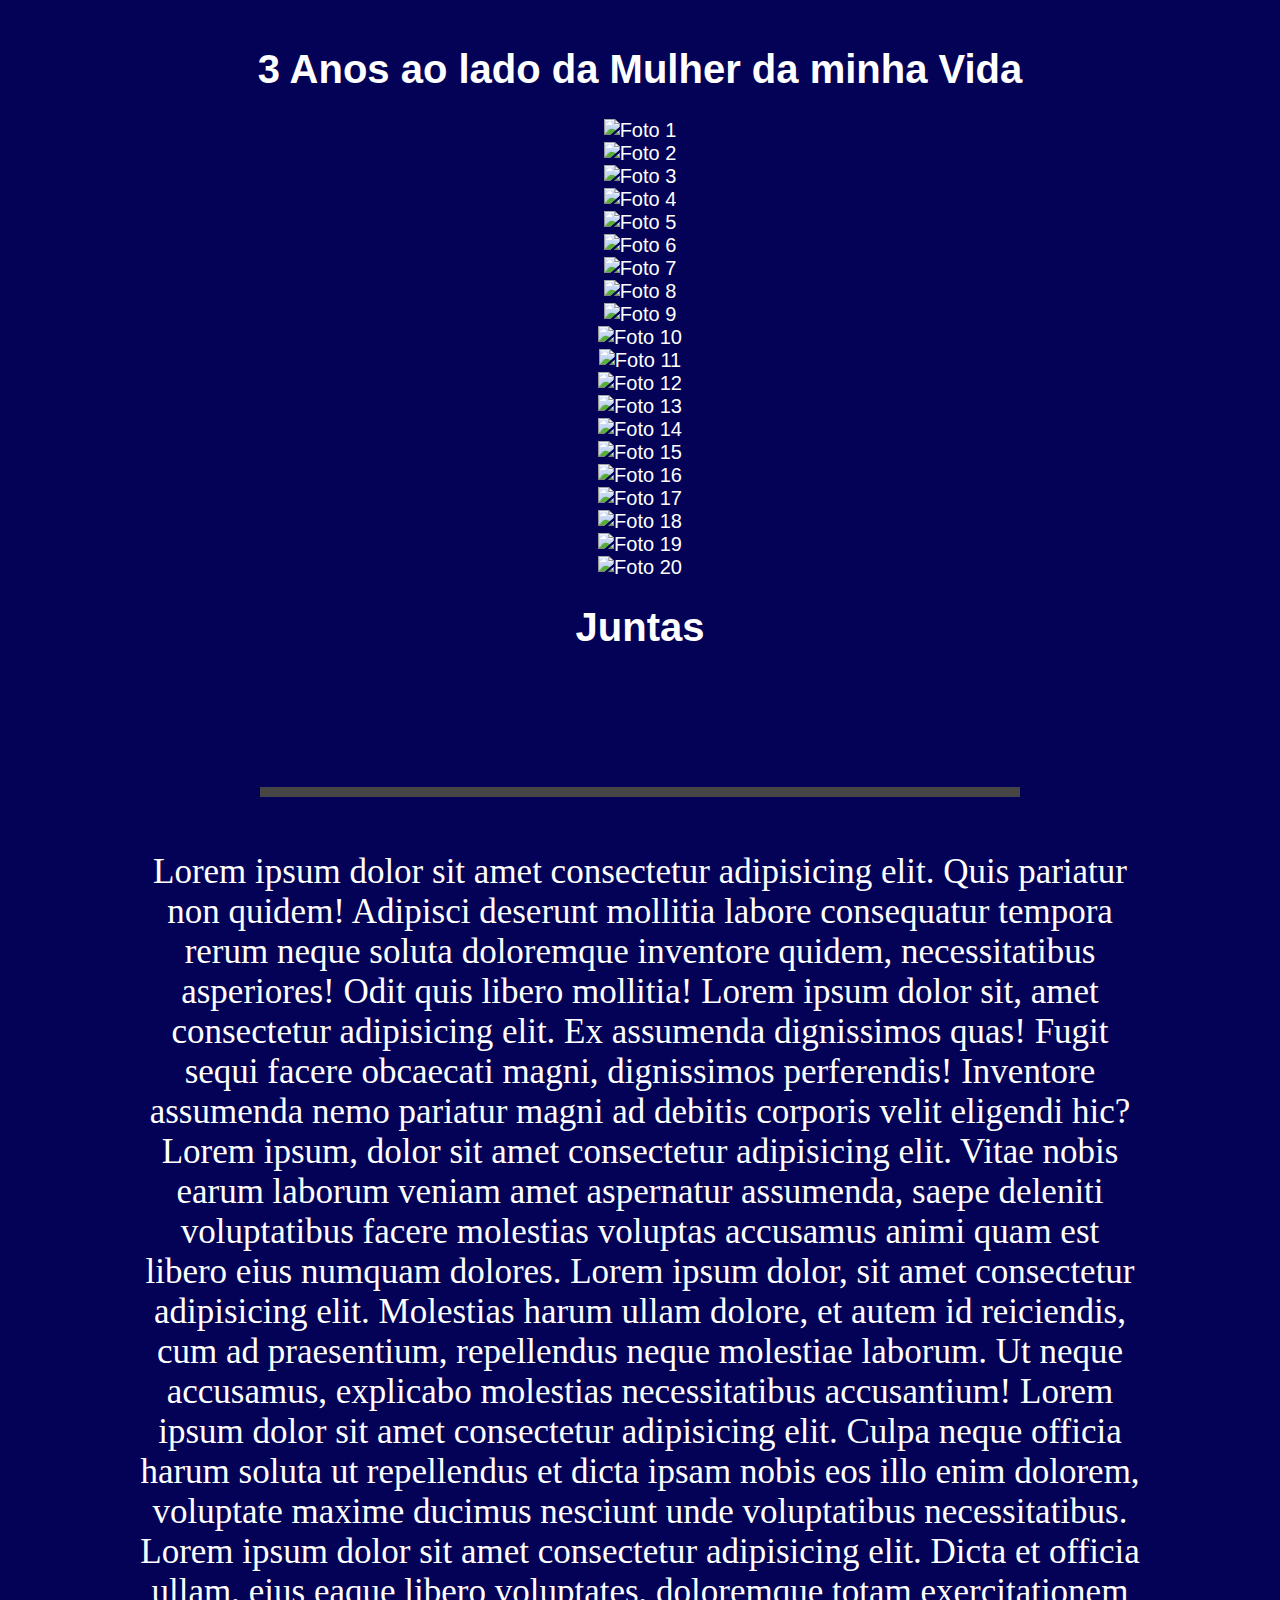
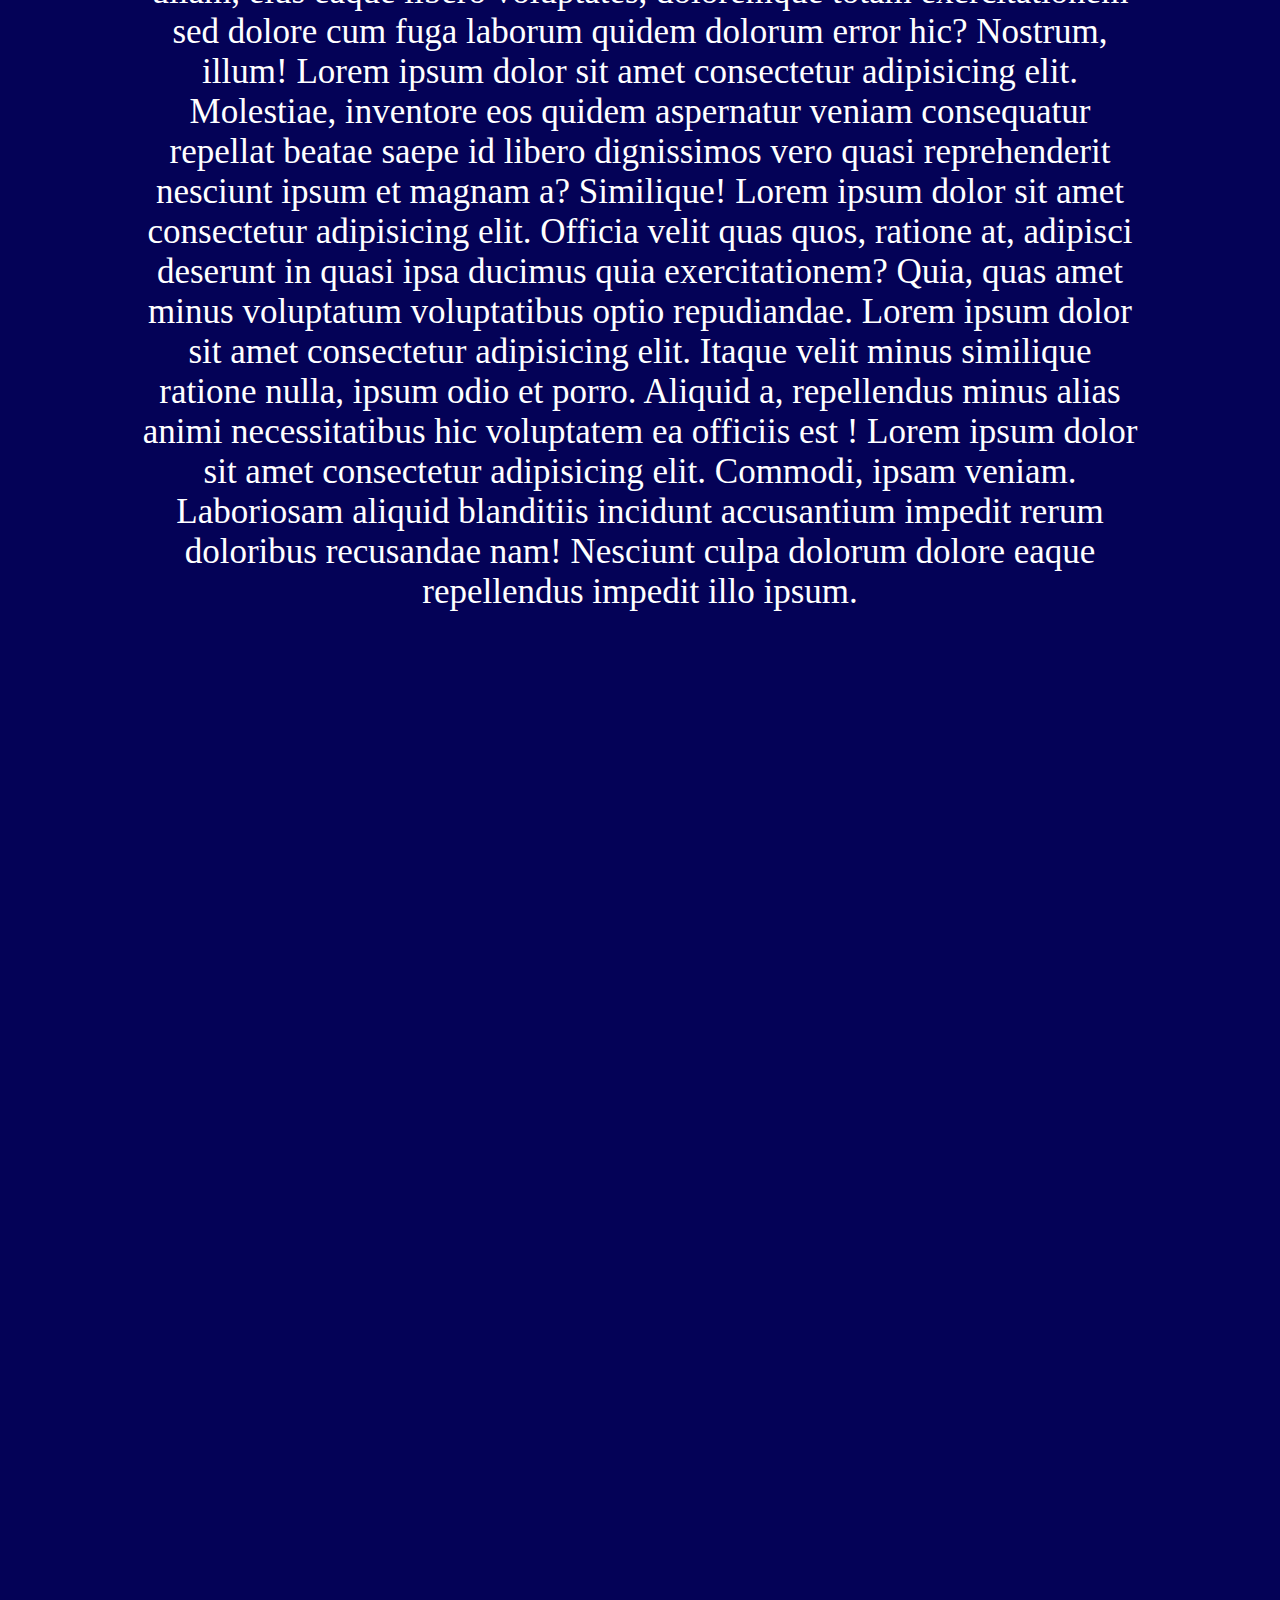
==== Correto.html @ 847189de "Update Correto.html" ====
<!DOCTYPE html>
<html lang="pt-BR">
<head>
    <meta charset="UTF-8">
    <meta name="viewport" content="width=device-width, initial-scale=1.0">
    <title>3 Anos ao lado da Mulher da minha Vida</title>
    <style>
        body {
            font-family: Arial, sans-serif;
            display: flex;
            flex-direction: column;
            justify-content: flex-start;
            align-items: center;
            font-size: 20px;
            height: 600vh;
            background-color: #040257;
            margin: 20px;
            color: white; /* Define a cor do texto para branco */
        }
        .carousel {
            width: 1000px;
            height: 900px;
            overflow: hidden;
            position: relative;
            margin-top: 20px;
        }
        .carousel img {
            width: 100%;
            height: 100%;
            position: absolute;
            left: 0;
            top: 0;
            transition: opacity 3s ease;
        }
        .carousel img.inactive {
            opacity: 0;
        }
        .contador {
            text-align: center;
            font-size: 30px;
            font-weight: bold;
            margin-top: 20px;
        }
        .linha-grossa {
            border: 5px solid rgb(70, 70, 70); /* Largura e cor da linha */
            width: 75%; /* Largura da linha */
            margin: 20px; /* Espaçamento acima e abaixo da linha e centralização */
        }
        .Texto {
            font-family: Cambria, Cochin, Georgia, Times, 'Times New Roman', serif;
            margin: 40px;
            text-align: center;
            font-size: 35px; /* Correção do tamanho da fonte */
            display: flex;
            flex-direction: column;
            justify-content: flex-start;
            align-items: center;
            width: 1000px; /* Mesma largura do carrossel */
        }
       
    </style>
</head>
<body>
    <h1>3 Anos ao lado da Mulher da minha Vida</h1
    <div class="carousel">
        <img src="" alt="Foto 1" class="active">
        <img src="" alt="Foto 2" class="inactive">
        <img src="" alt="Foto 3" class="inactive">
        <img src="" alt="Foto 4" class="inactive">
        <img src="" alt="Foto 5" class="inactive">
        <img src="" alt="Foto 6" class="inactive">
        <img src="" alt="Foto 7" class="inactive">
        <img src="" alt="Foto 8" class="inactive">
        <img src="" alt="Foto 9" class="inactive">
        <img src="" alt="Foto 10" class="inactive">
        <img src="" alt="Foto 11" class="inactive">
        <img src="" alt="Foto 12" class="inactive">
        <img src="" alt="Foto 13" class="inactive">
        <img src="" alt="Foto 14" class="inactive">
        <img src="" alt="Foto 15" class="inactive">
        <img src="" alt="Foto 16" class="inactive">
        <img src="" alt="Foto 17" class="inactive">
        <img src="" alt="Foto 18" class="inactive">
        <img src="" alt="Foto 19" class="inactive">
        <img src="" alt="Foto 20" class="inactive"> 
    </div>
    <h1>Juntas</h1>
    <div class="contador">
        <p id="contador"></p>
    </div>
    <script>
        let index = 0;
        function showNextImage() {
            const images = document.querySelectorAll('.carousel img');
            images[index].classList.add('inactive');
            index = (index + 1) % images.length;
            images[index].classList.remove('inactive');
        }
        setInterval(showNextImage, 3000); // Muda a imagem a cada 3 segundos

        function calcularDiferenca(dataInicial) {
            const agora = new Date();
            const dataInicialDate = new Date(dataInicial);
            let anos = agora.getFullYear() - dataInicialDate.getFullYear();
            let meses = agora.getMonth() - dataInicialDate.getMonth();
            let dias = agora.getDate() - dataInicialDate.getDate();
            let horas = agora.getHours() - dataInicialDate.getHours();
            let minutos = agora.getMinutes() - dataInicialDate.getMinutes();
            let segundos = agora.getSeconds() - dataInicialDate.getSeconds();

            if (segundos < 0) {
                segundos += 60;
                minutos--;
            }
            if (minutos < 0) {
                minutos += 60;
                horas--;
            }
            if (horas < 0) {
                horas += 24;
                dias--;
            }
            if (dias < 0) {
                meses--;
                const ultimoDiaMesAnterior = new Date(agora.getFullYear(), agora.getMonth(), 0).getDate();
                dias += ultimoDiaMesAnterior;
            }
            if (meses < 0) {
                meses += 12;
                anos--;
            }
            return `${anos} anos, ${meses} meses, ${dias} dias, ${horas} horas, ${minutos} minutos, e ${segundos} segundos`;
        }

        function atualizarContador() {
            const dataInicial = '2021-12-18T00:00:00'; // Data inicial
            document.getElementById('contador').innerText = calcularDiferenca(dataInicial);
        }

        setInterval(atualizarContador, 1000);
    </script>
<div class="Texto">
        <hr class="linha-grossa"> <!-- Linha grossa inserida aqui -->
        <p>
            Lorem ipsum dolor sit amet consectetur adipisicing elit. Quis pariatur non quidem!
            Adipisci deserunt mollitia labore consequatur tempora rerum neque soluta doloremque
            inventore quidem, necessitatibus asperiores! Odit quis libero mollitia! Lorem ipsum
            dolor sit, amet consectetur adipisicing elit. Ex assumenda dignissimos quas! Fugit
            sequi facere obcaecati magni, dignissimos perferendis! Inventore assumenda nemo
            pariatur magni ad debitis corporis velit eligendi hic?Lorem ipsum, dolor sit
            amet consectetur adipisicing elit. Vitae nobis earum laborum veniam amet
            aspernatur assumenda, saepe deleniti voluptatibus facere molestias voluptas
            accusamus animi quam est libero eius numquam dolores. Lorem ipsum dolor,
            sit amet consectetur adipisicing elit. Molestias harum ullam dolore, et
            autem id reiciendis, cum ad praesentium, repellendus neque molestiae laborum.
            Ut neque accusamus, explicabo molestias necessitatibus accusantium! Lorem
            ipsum dolor sit amet consectetur adipisicing elit. Culpa neque officia harum
            soluta ut repellendus et dicta ipsam nobis eos illo enim dolorem, voluptate
            maxime ducimus nesciunt unde voluptatibus necessitatibus. Lorem ipsum dolor
            sit amet consectetur adipisicing elit. Dicta et officia ullam, eius eaque
            libero voluptates, doloremque totam exercitationem sed dolore cum fuga laborum
            quidem dolorum error hic? Nostrum, illum! Lorem ipsum dolor sit amet consectetur
            adipisicing elit. Molestiae, inventore eos quidem aspernatur veniam consequatur
            repellat beatae saepe id libero dignissimos vero quasi reprehenderit nesciunt
            ipsum et magnam a? Similique! Lorem ipsum dolor sit amet consectetur adipisicing
            elit. Officia velit quas quos, ratione at, adipisci deserunt in quasi ipsa
            ducimus quia exercitationem? Quia, quas amet minus voluptatum voluptatibus
            optio repudiandae. Lorem ipsum dolor sit amet consectetur adipisicing elit.
            Itaque velit minus similique ratione nulla, ipsum odio et porro. Aliquid a,
            repellendus minus alias animi necessitatibus hic voluptatem ea officiis est
            ! Lorem ipsum dolor sit amet consectetur adipisicing elit. Commodi, ipsam veniam.
            Laboriosam aliquid blanditiis incidunt accusantium impedit rerum doloribus recusandae
            nam! Nesciunt culpa dolorum dolore eaque repellendus impedit illo ipsum.</p>
        </div>
    </body>
    </html>
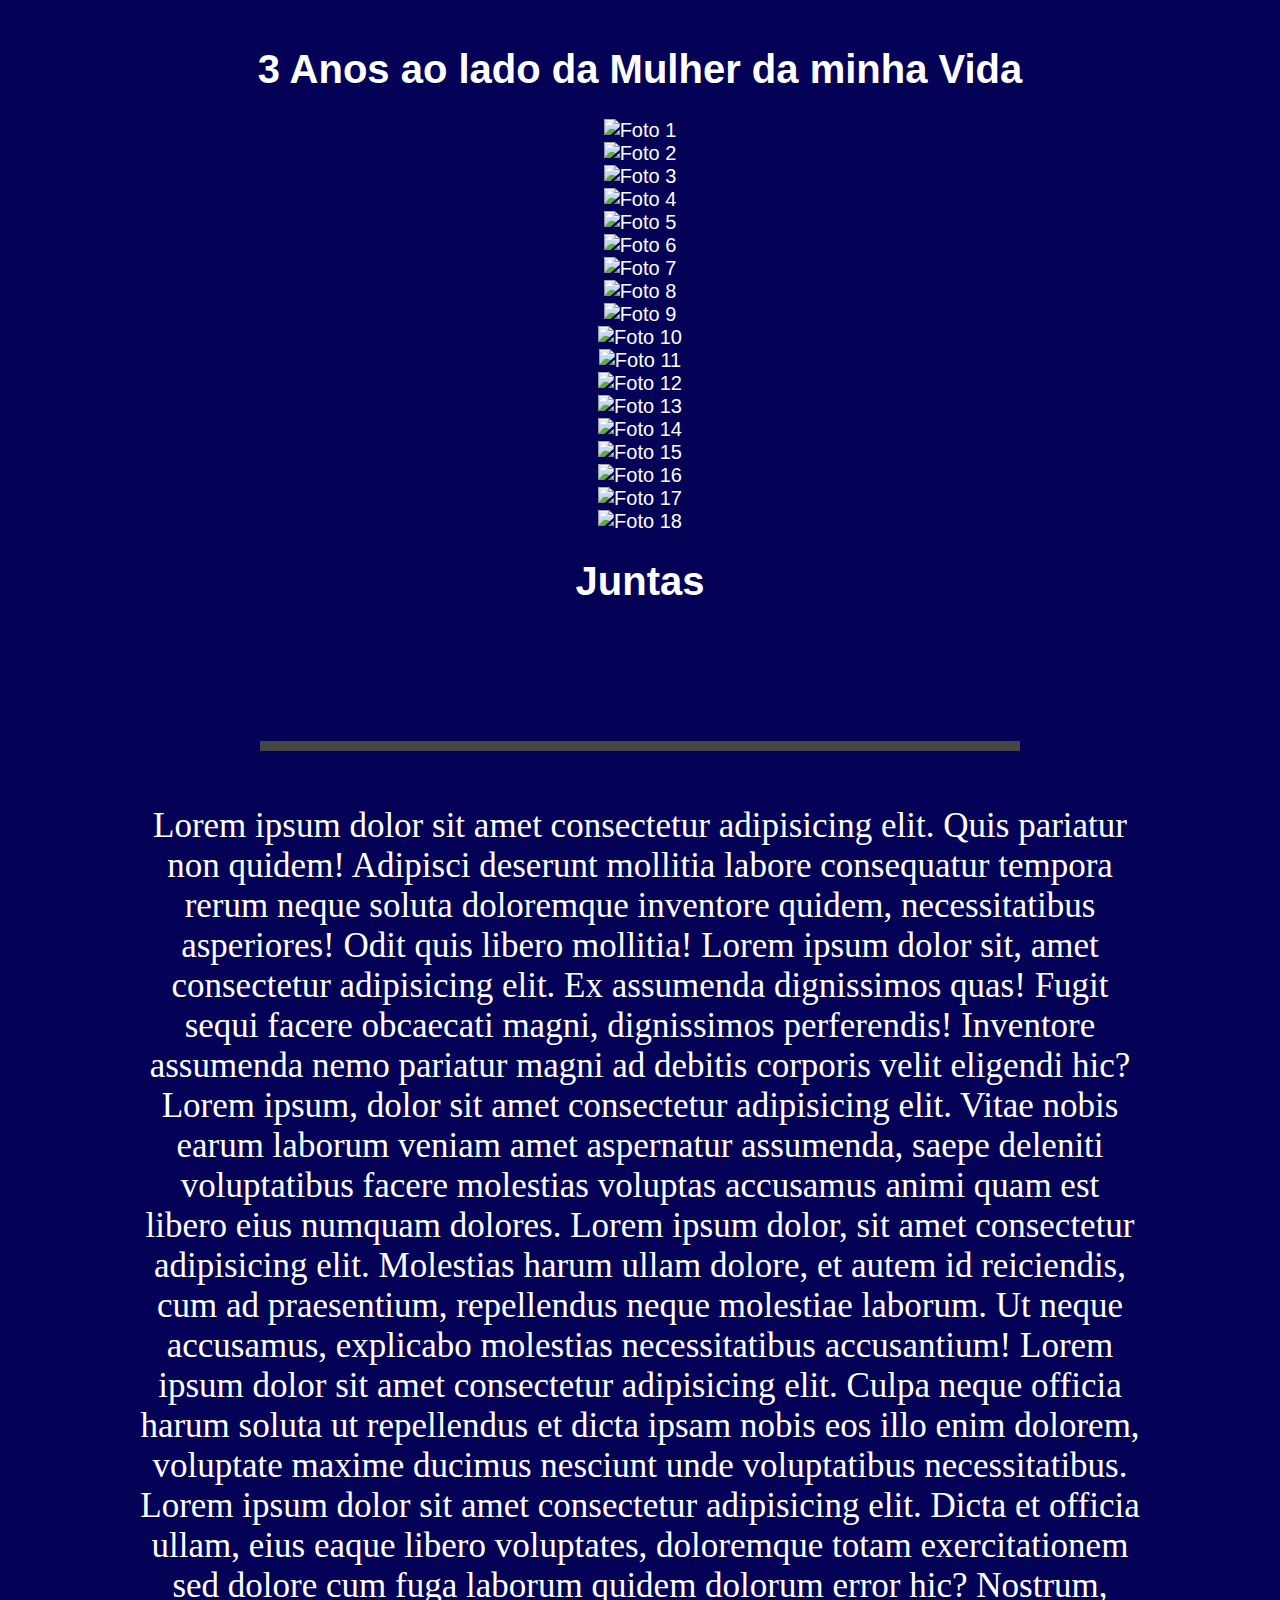
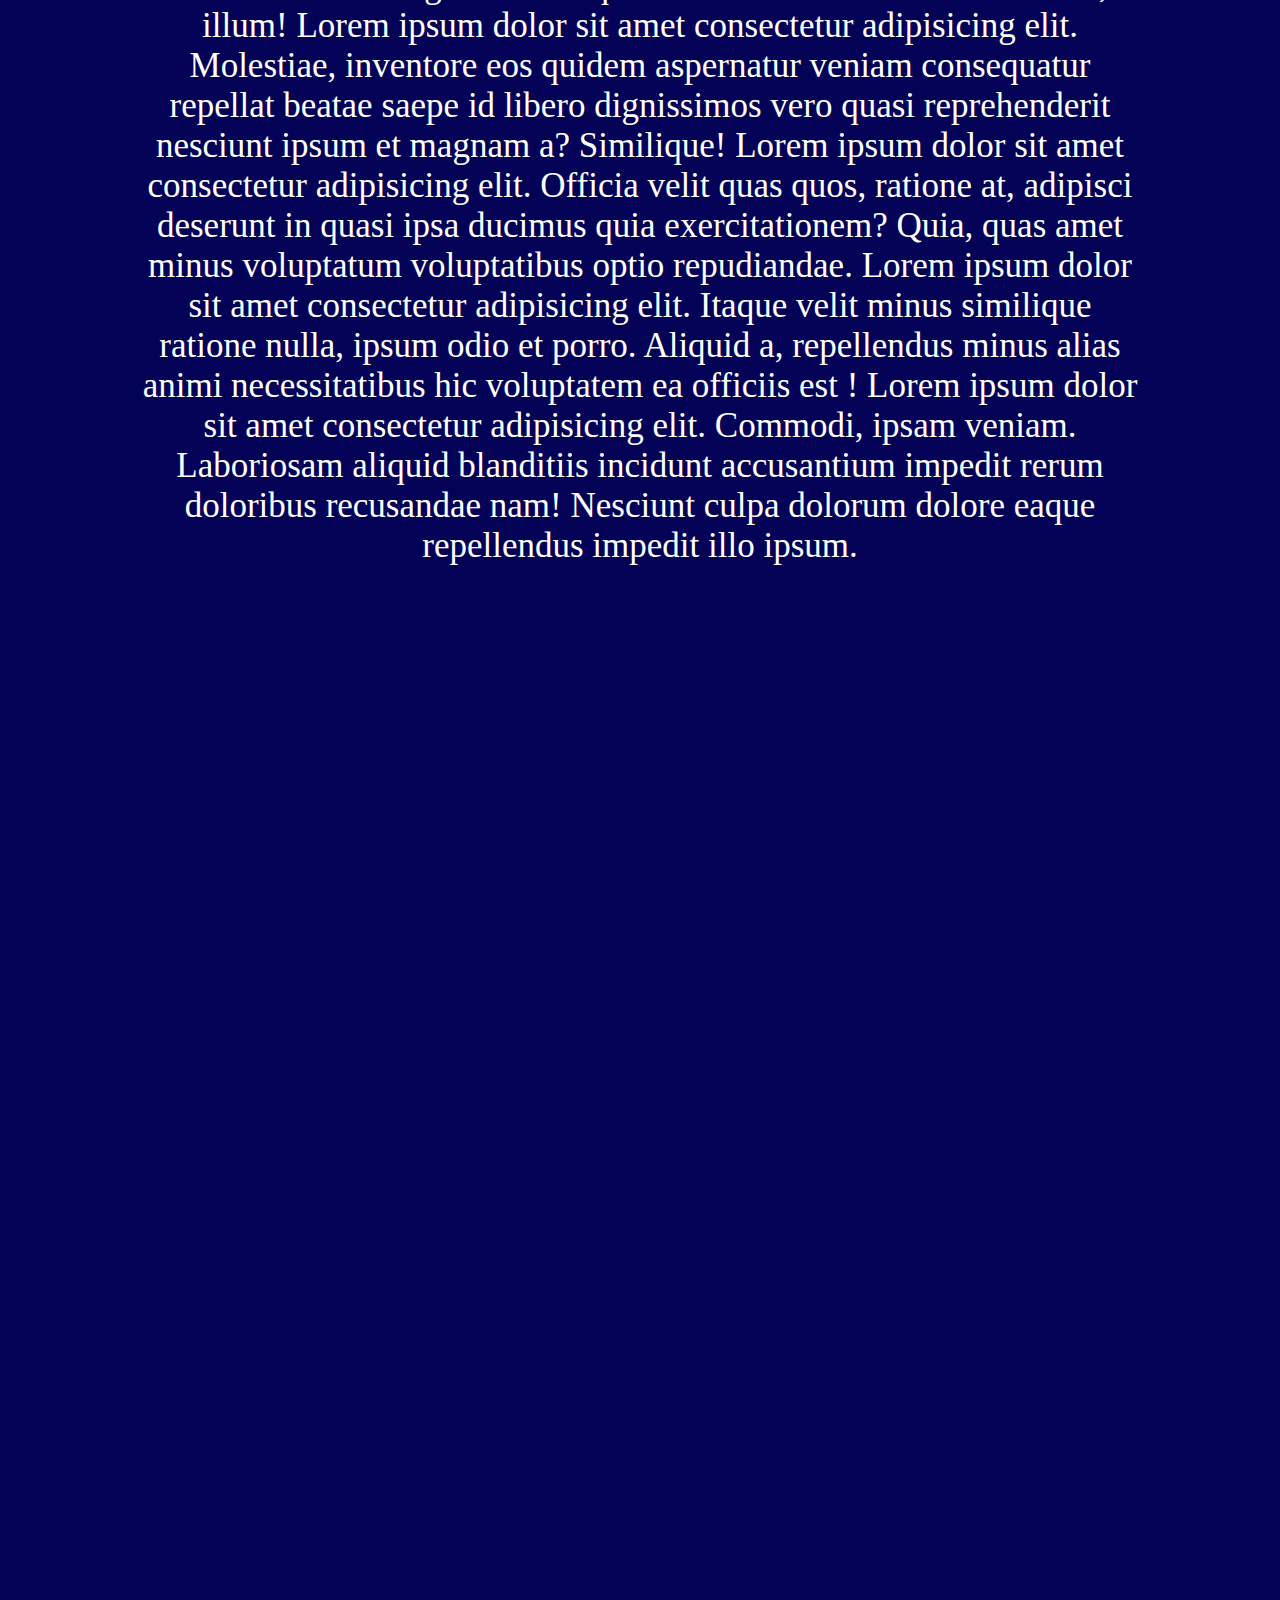
==== commit 22efe5ad: "Update Correto.html" ====
--- a/Correto.html
+++ b/Correto.html
@@ -63,26 +63,24 @@
 <body>
     <h1>3 Anos ao lado da Mulher da minha Vida</h1
     <div class="carousel">
-        <img src="" alt="Foto 1" class="active">
-        <img src="" alt="Foto 2" class="inactive">
-        <img src="" alt="Foto 3" class="inactive">
-        <img src="" alt="Foto 4" class="inactive">
-        <img src="" alt="Foto 5" class="inactive">
-        <img src="" alt="Foto 6" class="inactive">
-        <img src="" alt="Foto 7" class="inactive">
-        <img src="" alt="Foto 8" class="inactive">
-        <img src="" alt="Foto 9" class="inactive">
-        <img src="" alt="Foto 10" class="inactive">
-        <img src="" alt="Foto 11" class="inactive">
-        <img src="" alt="Foto 12" class="inactive">
-        <img src="" alt="Foto 13" class="inactive">
-        <img src="" alt="Foto 14" class="inactive">
-        <img src="" alt="Foto 15" class="inactive">
-        <img src="" alt="Foto 16" class="inactive">
-        <img src="" alt="Foto 17" class="inactive">
-        <img src="" alt="Foto 18" class="inactive">
-        <img src="" alt="Foto 19" class="inactive">
-        <img src="" alt="Foto 20" class="inactive"> 
+        <img src="20231218_102852.jpg" alt="Foto 1" class="inactive">
+        <img src="IMG-20230803-WA0009.jpg" alt="Foto 2" class="inactive">
+        <img src="IMG-20231111-WA0013.jpg" alt="Foto 3" class="inactive">
+        <img src="IMG-20231111-WA0016.jpg" alt="Foto 4" class="inactive">
+        <img src="IMG-20231203-WA0017.jpg" alt="Foto 5" class="inactive">
+        <img src="IMG-20231216-WA0053.jpg" alt="Foto 6" class="inactive">
+        <img src="IMG-20240101-WA0025.jpg" alt="Foto 7" class="inactive">
+        <img src="IMG-20240101-WA0067.jpg" alt="Foto 8" class="inactive">
+        <img src="IMG-20240303-WA0007.jpg" alt="Foto 9" class="inactive">
+        <img src="IMG-20240310-WA0007.jpg" alt="Foto 10" class="inactive">
+        <img src="IMG-20240616-WA0002.jpg" alt="Foto 11" class="inactive">
+        <img src="IMG-20240616-WA0008.jpg" alt="Foto 12" class="inactive">
+        <img src="IMG-20240616-WA0010.jpg" alt="Foto 13" class="inactive">
+        <img src="IMG-20240804-WA0093.jpg" alt="Foto 14" class="inactive">
+        <img src="IMG_20231216_201054_803.jpg" alt="Foto 15" class="inactive">
+        <img src="PSX_20240213_211437.jpg" alt="Foto 16" class="inactive">
+        <img src="PSX_20240425_072704.jpg" alt="Foto 17" class="inactive">
+        <img src="PSX_20240909_084839.jpg" alt="Foto 18" class="inactive"> 
     </div>
     <h1>Juntas</h1>
     <div class="contador">
